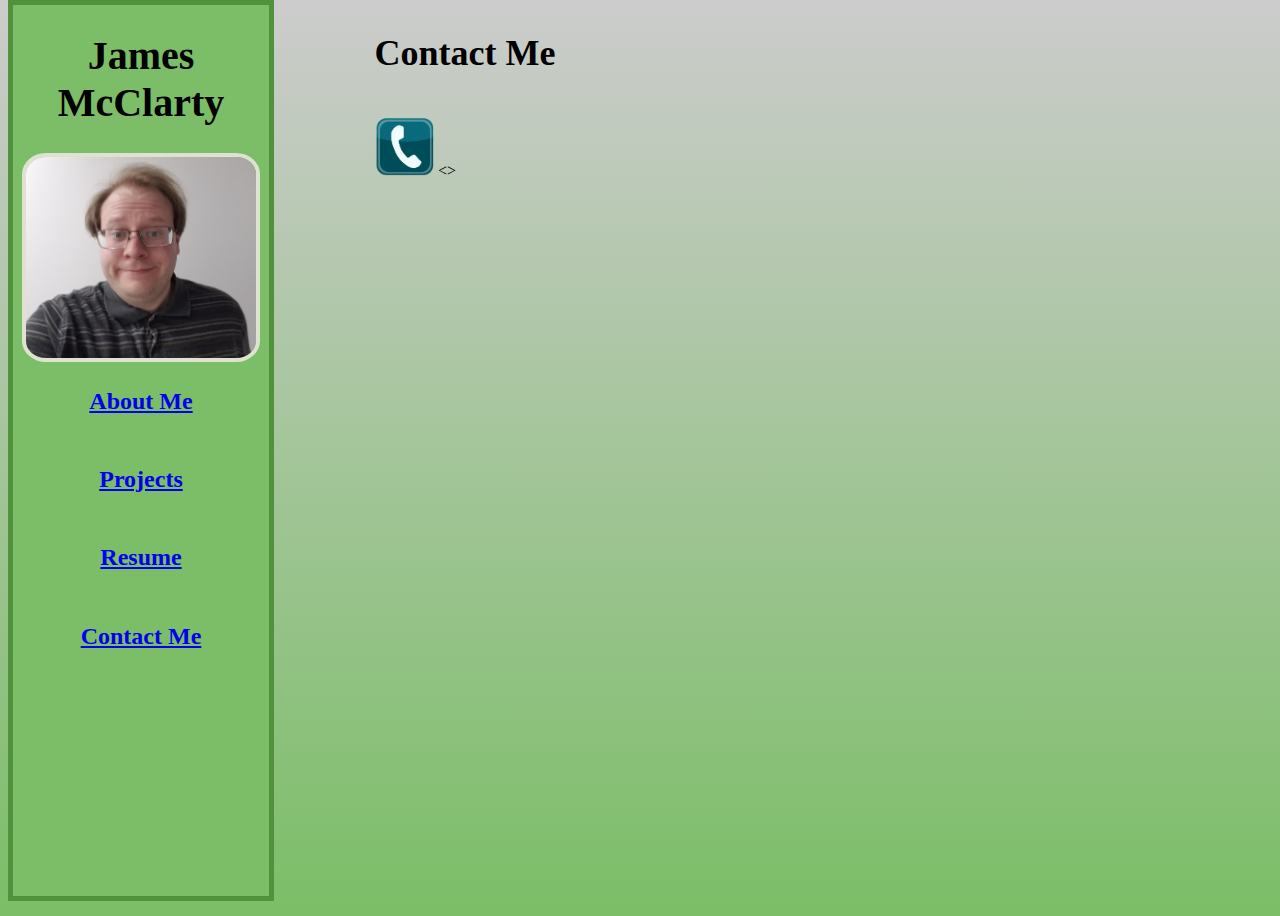
==== html/contact.html @ e21dc69b "Added images" ====
<!DOCTYPE html>
<html lang="en">

<head>
    <meta charset="UTF-8">
    <meta name="viewport" content="width=device-width, initial-scale=1.0">
    <meta http-equiv="X-UA-Compatible" content="ie=edge">
    <title>James McClarty's Portfolio</title>
    <link rel="stylesheet" type="text/css" href="../styles/style.css">
</head>

<body>
    <article class="main-container">
        <div class="profile-container">
            <h1 class="profile-name">James McClarty</h1>
            <img class="james-photo" src="../images/profilephoto.jpg" alt="James McClarty">
            <nav class="nav-container">
                <a class="link-text" href="../index.html">About Me</a>
                <a class="link-text" href="./projects.html">Projects</a>
                <a class="link-text" href="../html/resume.html">Resume</a>
                <a class="link-text" href="../html/contact.html">Contact Me</a>
            </nav>
        </div>
        <div class="details-container">
            <h1 class="details-title">Contact Me</h1>
            
            <div class="contact-container">
                    <img class="logo" src="../images/phone-logo.png" alt="phone"/>
                    <>
            </div>
        
        </div>
    </article>
</body>

</html>
---- styles/style.css ----
.main-container{
    display: flex;
}

body{
    background-image: linear-gradient(rgb(204, 204, 204), rgb(123, 190, 103));
    background-repeat: no-repeat;
    background-size: auto;
}

.profile-container{
    width: 20%;
    min-width: 190px;
    height: 99vh;
    border: 5px solid rgb(81, 145, 62);
    background-color: rgb(123, 190, 103);
    flex-direction: column;
    position: fixed;
    top: 0;
}

.details-container{
    margin-left: 29%;
    height: 100vh;
}

.james-photo{
    max-width: 90%;
    display: block;
    margin-left: auto;
    margin-right: auto;
    margin-top: 10px;
    border-radius: 10%;
    border: 4px solid rgb(223, 226, 209);
}

.profile-name{
    text-align: center;
    margin-left: 2%;
    margin-right: 2%;
    font-size: 40px;
}

.link-text{
    text-align: center;
    font-weight: bolder;
    margin-top: 10%;
    margin-bottom: 10%;
    font-size: x-large;
}

.details-title{
    font-size: 36px;
    padding-bottom: 20px;
}

.nav-container{
    display: flex;
    flex-direction: column;
}

.image-button{
    display: block;
    margin-left: 5%;
    transition: all .1s ease-in-out; 
    width: 240px;
}

.image-button img{
    width: 240px;
    background-color: black;
    border: lightgrey 3px outset;

}

.image-button:hover{
    transform: scale(1.1);
    cursor: hand;
}

.image-button:active{
    transform: scale(0.8);
    cursor: hand;
}

.tech-container{
    display: flex;
    align-items: center;
    flex-direction: row;
    justify-content: space-evenly;
}

.logo{
    max-width:10%;
}
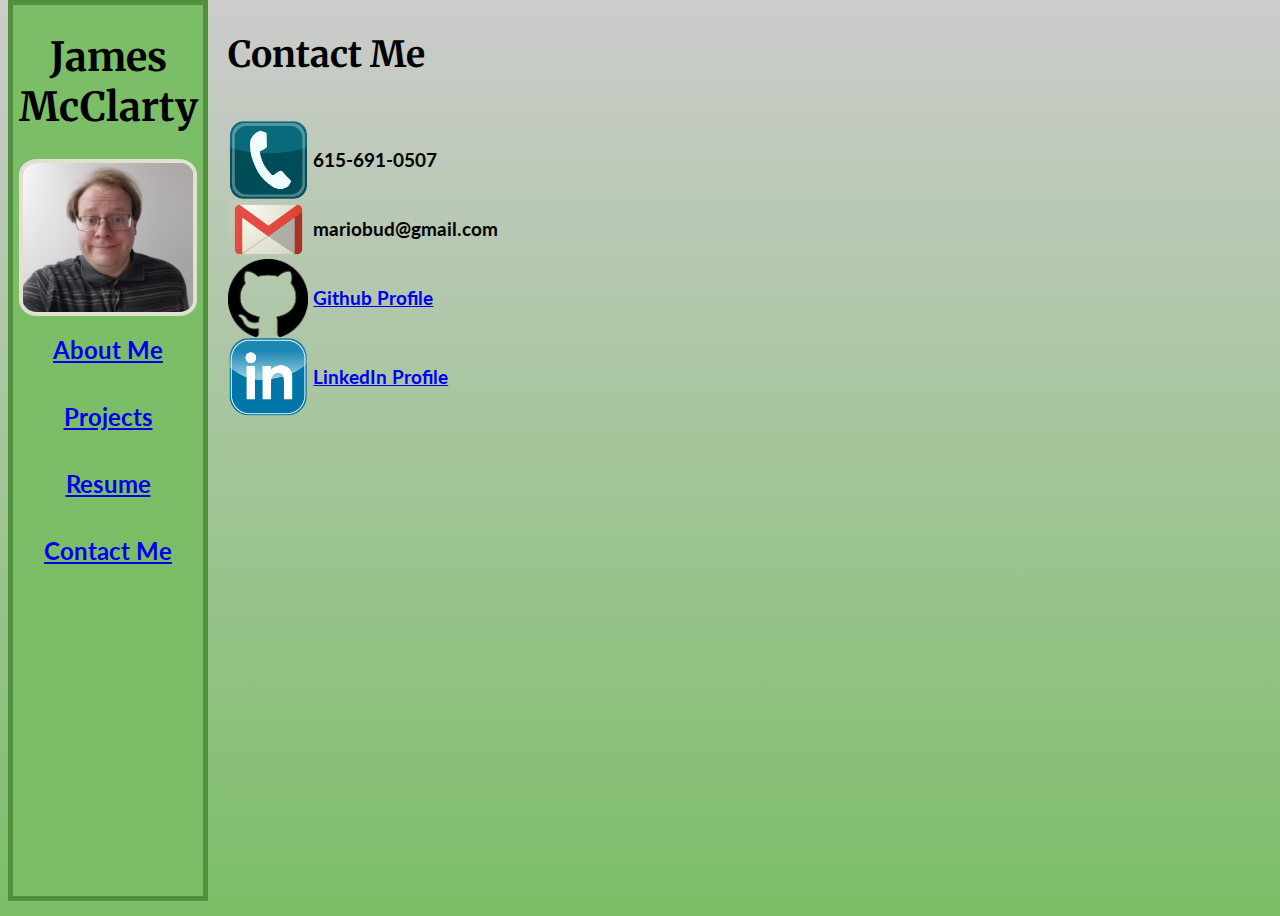
==== commit 6b6177e0: "Merge pull request #1 from JamesMcClarty/jm-contactme" ====
--- a/html/contact.html
+++ b/html/contact.html
@@ -7,6 +7,7 @@
     <meta http-equiv="X-UA-Compatible" content="ie=edge">
     <title>James McClarty's Portfolio</title>
     <link rel="stylesheet" type="text/css" href="../styles/style.css">
+    <link href="https://fonts.googleapis.com/css?family=Lato|Merriweather&display=swap" rel="stylesheet">
 </head>
 
 <body>
@@ -23,12 +24,26 @@
         </div>
         <div class="details-container">
             <h1 class="details-title">Contact Me</h1>
-            
+
             <div class="contact-container">
-                    <img class="logo" src="../images/phone-logo.png" alt="phone"/>
-                    <>
+                <img class="logo" src="../images/phone-logo.png" alt="phone" />
+                <h3 class="contact-text">615-691-0507</h3>
             </div>
-        
+
+            <div class="contact-container">
+                <img class="logo" src="../images/Gmail-Logo.png" alt="email" />
+                <h3 class="contact-text">mariobud@gmail.com</h3>
+            </div>
+
+            <div class="contact-container">
+                <img class="logo" src="../images/github.png" alt="github" />
+                <h3 class="contact-text"><a href="https://github.com/JamesMcClarty">Github Profile</a></h3>
+            </div>
+
+            <div class="contact-container">
+                <img class="logo" src="../images/linkedin-logo-hd-png-3.png" alt="github" />
+                <h3 class="contact-text"><a href="https://github.com/JamesMcClarty">LinkedIn Profile</a></h3>
+            </div>
         </div>
     </article>
 </body>
--- a/styles/style.css
+++ b/styles/style.css
@@ -1,3 +1,6 @@
+/*font-family: 'Merriweather', serif;
+font-family: 'Lato', sans-serif;*/
+
 .main-container{
     display: flex;
 }
@@ -10,6 +13,7 @@
 
 .profile-container{
     width: 20%;
+    max-width: 190px;
     min-width: 190px;
     height: 99vh;
     border: 5px solid rgb(81, 145, 62);
@@ -20,7 +24,7 @@
 }
 
 .details-container{
-    margin-left: 29%;
+    margin-left: 220px;
     height: 100vh;
 }
 
@@ -35,6 +39,7 @@
 }
 
 .profile-name{
+    font-family: 'Merriweather', serif;
     text-align: center;
     margin-left: 2%;
     margin-right: 2%;
@@ -47,11 +52,13 @@
     margin-top: 10%;
     margin-bottom: 10%;
     font-size: x-large;
+    font-family: 'Lato', sans-serif;
 }
 
 .details-title{
     font-size: 36px;
     padding-bottom: 20px;
+    font-family: 'Merriweather', serif;
 }
 
 .nav-container{
@@ -70,7 +77,6 @@
     width: 240px;
     background-color: black;
     border: lightgrey 3px outset;
-
 }
 
 .image-button:hover{
@@ -87,10 +93,26 @@
     display: flex;
     align-items: center;
     flex-direction: row;
-    justify-content: space-evenly;
+    flex-flow: wrap;
+    justify-content: space-around;
 }
 
 .logo{
-    max-width:10%;
+    max-width:80px;
 }
 
+.contact-container{
+    font-family: 'Lato', sans-serif;
+    display: flex;
+    flex-direction: row;
+    align-items: center;
+}
+
+.contact-text{
+    margin-left: 2%;
+}
+
+p{
+    font-size: 20px;
+    font-family: 'Lato', sans-serif;
+}
